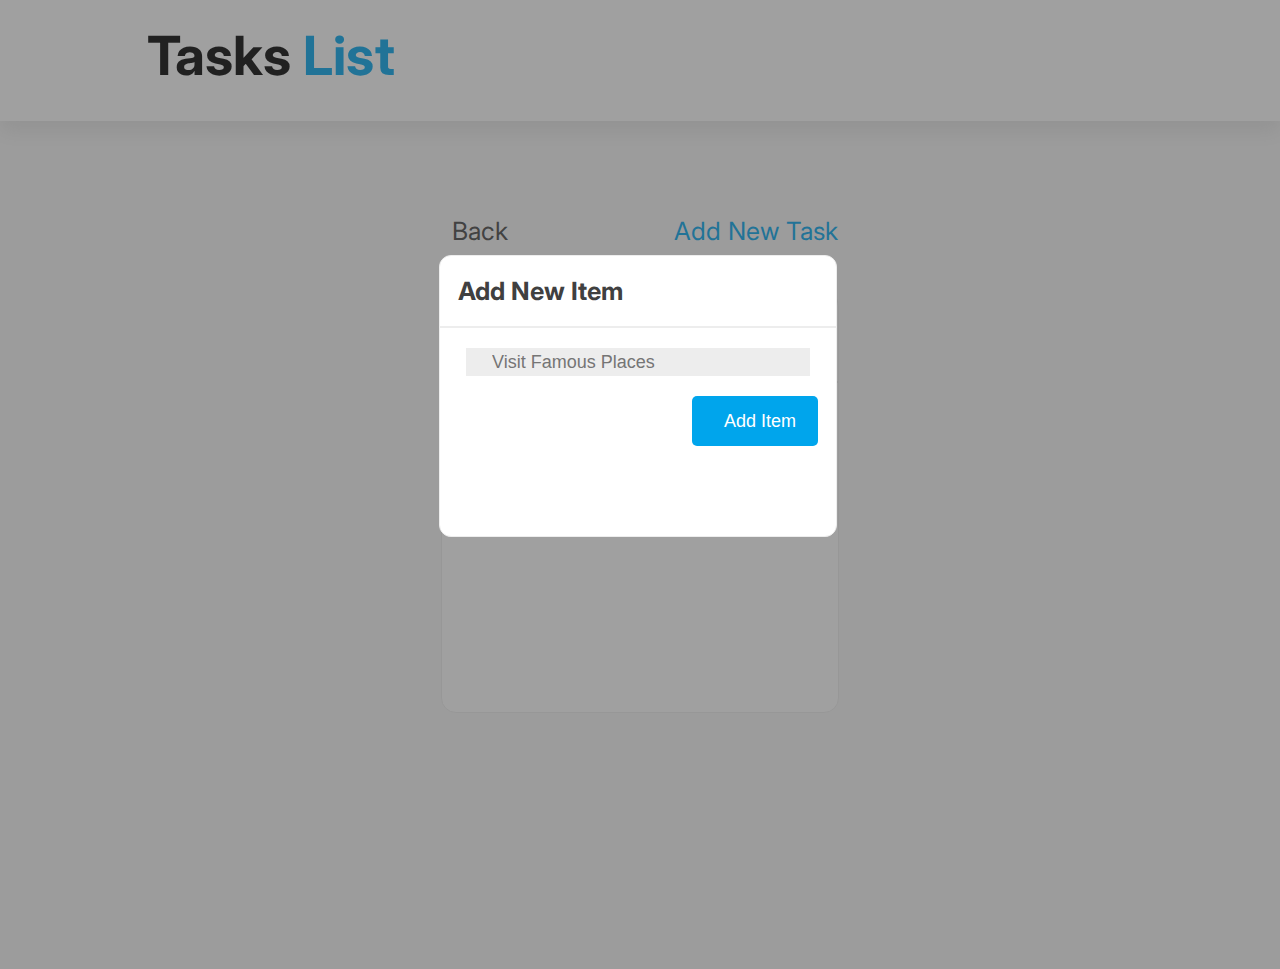
==== index4.html @ aead797a "TODO APP PROJECT WEB" ====
<!DOCTYPE html>
<html lang="en">

<head>
   <meta charset="UTF-8">
   <meta http-equiv="X-UA-Compatible" content="IE=edge">
   <meta name="viewport" content="width=device-width, initial-scale=1.0">
   <link rel="stylesheet" href="https://cdnjs.cloudflare.com/ajax/libs/font-awesome/6.4.0/css/all.min.css"
      integrity="sha512-iecdLmaskl7CVkqkXNQ/ZH/XLlvWZOJyj7Yy7tcenmpD1ypASozpmT/E0iPtmFIB46ZmdtAc9eNBvH0H/ZpiBw=="
      crossorigin="anonymous" referrerpolicy="no-referrer" />
   <link rel="preconnect" href="https://fonts.googleapis.com">
   <link rel="preconnect" href="https://fonts.gstatic.com" crossorigin>
   <link href="https://fonts.googleapis.com/css2?family=Inter&display=swap" rel="stylesheet">
   <link rel="stylesheet" href="style.css">
   <title>Todo App UI Web</title>
</head>

<body>

   <div class="head">
      <h1 class="title">Tasks <span class="title1">List</span></h1>
   </div>
   
   <div class="second2">
      <div class="new-task">
         <a href="./index.html">
            <div><i class="fa-solid fa-circle-arrow-left left-arrow"></i></div>
         </a>
         <div class="mob-font">Back</div>
      </div>
   
      <div class="new-task">
         <div><i class="fa-solid fa-circle-plus icon mob-icon"></i></div>
         <div class="mob-font"><a href="./index4.html">Add New Task</a></div>
      </div>
   </div>
   

   <div class="box1 box">
      <form>
         <h3>Trip to Paris</h3>
         <hr>
   
         <div class="tick">
            <input type="checkbox" name="Church" id="church" checked><label for="church" class="strike">Visit
               Church</label>
         </div>
   
         <div class="tick">
            <input type="checkbox" name="Shopping" id="shopping"><label for="shopping">Shopping</label>
         </div>
   
      </form>
   </div>

   <div class="blur-container">

   </div>

   <div class="ghost">
      <div class="task2 box1">
         <form>
            <h2 class="task3">Add New Item <i class="fa-solid fa-xmark x-mark"></i></h2>
            <hr>
            <input type="text" name="task" id="task" placeholder="Visit Famous Places">
            <div class="go">
               <button><i class="fa-solid fa-plus plus"></i> Add Item</button>
            </div>
         </form>
      </div>
   </div>

</body>

</html>
---- style.css ----
* {
   margin: 0px;
   padding: 0px;
}

body {
   background-color: #F7F7F7;
   font-family: 'Inter', sans-serif;
}

.head {
   height: 75px;
   background-color: white;
   font-size: 27px;
   padding: 23px 0px;
   box-shadow: 0px 10px 20px #7B7B7B29;
}

/* position styles to move the heading */
.title {
   width: 77%;
   margin: auto;
}

/* color for "List" title */
.title1 {
   color: #00A5EC;
}

/* styles for "add new task" box */

/* second box which contain "plus" and "Add new task" */
.second {
   width: 77%;
   margin: auto;
   margin-top: 40px;
   display: flex;
   justify-content: flex-end;
}

.new-task {
   display: flex;
   justify-content: center;
   align-items: center;
   font-size: 25px;
   color: #424242;
   text-decoration: none;
}

/* icon styles */
.icon {
   color: #00A5EC;
   font-size: 50px;
   margin-right: 15px;
}

/* third part of the first-page styles */

.task-box {
   margin: auto;
   margin-top: 50px;
   width: 77%;
   display: flex;
   justify-content: space-evenly;
   align-items: center;
   flex-wrap: wrap;
   gap: 20px;
}

.box {
   border: 1px solid #EDEDED;
   border-radius: 15px;
   background-color: white;
   width: 32%;
   height: 420px;
   font-size: 20px;
   color: #424242;
}

.box:hover {
   box-shadow: 0px 0px 20px #67676729;
}

.box6 {
   width: 470px;
   height: 420px;
}

.box h3 {
   box-sizing: border-box;
   padding: 30px 30px;
   color: #00A5EC;
   text-decoration: none;
}

a {
   text-decoration: none;
   color: #00A5EC;
}

.strike {
   text-decoration: line-through;
   text-decoration-color: #C2C2C2;
   color: #C2C2C2;
}

hr {
   border: 1px solid #EDEDED;
}

.tick {
   display: flex;
   justify-content: flex-start;
   align-items: center;
}

input {
   box-sizing: border-box;
   margin: 20px;
   margin-left: 35px;
   width: 30px;
   height: 30px;
   color: #EDEDED;
}

/* index2.html styles */

.blur-container {
   position: absolute;
   top: 0px;
   width: 100%;
   height: 969px;
   background-color: #424242;
   opacity: 0.5;
}

.ghost {
   width: 99.7%;
   position: absolute;
   top: 25%;
}

/* box styles */
.task2 {
   border: 1px solid #EDEDED;
   border-radius: 12px;
   background-color: white;
   width: 33%;
   height: 280px;
   margin: auto;
}

.task3 {
   box-sizing: border-box;
   width: 91%;
   height: 70px;
   margin: auto;
   display: flex;
   justify-content: space-between;
   align-items: center;
}

.task2 input {
   display: block;
   width: 87%;
   margin: auto;
   margin-top: 20px;
   margin-bottom: 20px;
   height: 28px;
   border: 1px solid #EDEDED;
   background-color: #EDEDED;
   color: black;
   padding: 5px;
   padding-left: 25px;
   font-size: 18px;
}

.go {
   width: 91%;
   margin: auto;
   display: flex;
   justify-content: flex-end;
}

.task2 button {
   width: 35%;
   height: 50px;
   font-size: 18px;
   color: white;
   background-color: #00A5EC;
   border: none;
   border-radius: 5px;
}

.task2 h2 {
   color: #404040;
   font-size: 25px;
}

.x-mark {
   color: #858585;
   font-size: 30px;
}

.plus {
   margin-right: 10px;
} 


/* index3.html styles */

.second2 {
   width: 31%;
   margin: auto;
   margin-top: 80px;
   display: flex;
   justify-content: space-between;
}

.left-arrow {
   font-size: 40px;
   padding-right: 10px;
   color: #424242;
}

.box1 {
   width: 31%;
   margin: auto;
   margin-top: 30px;
}

.box1 h3 {
   text-align: center;
}
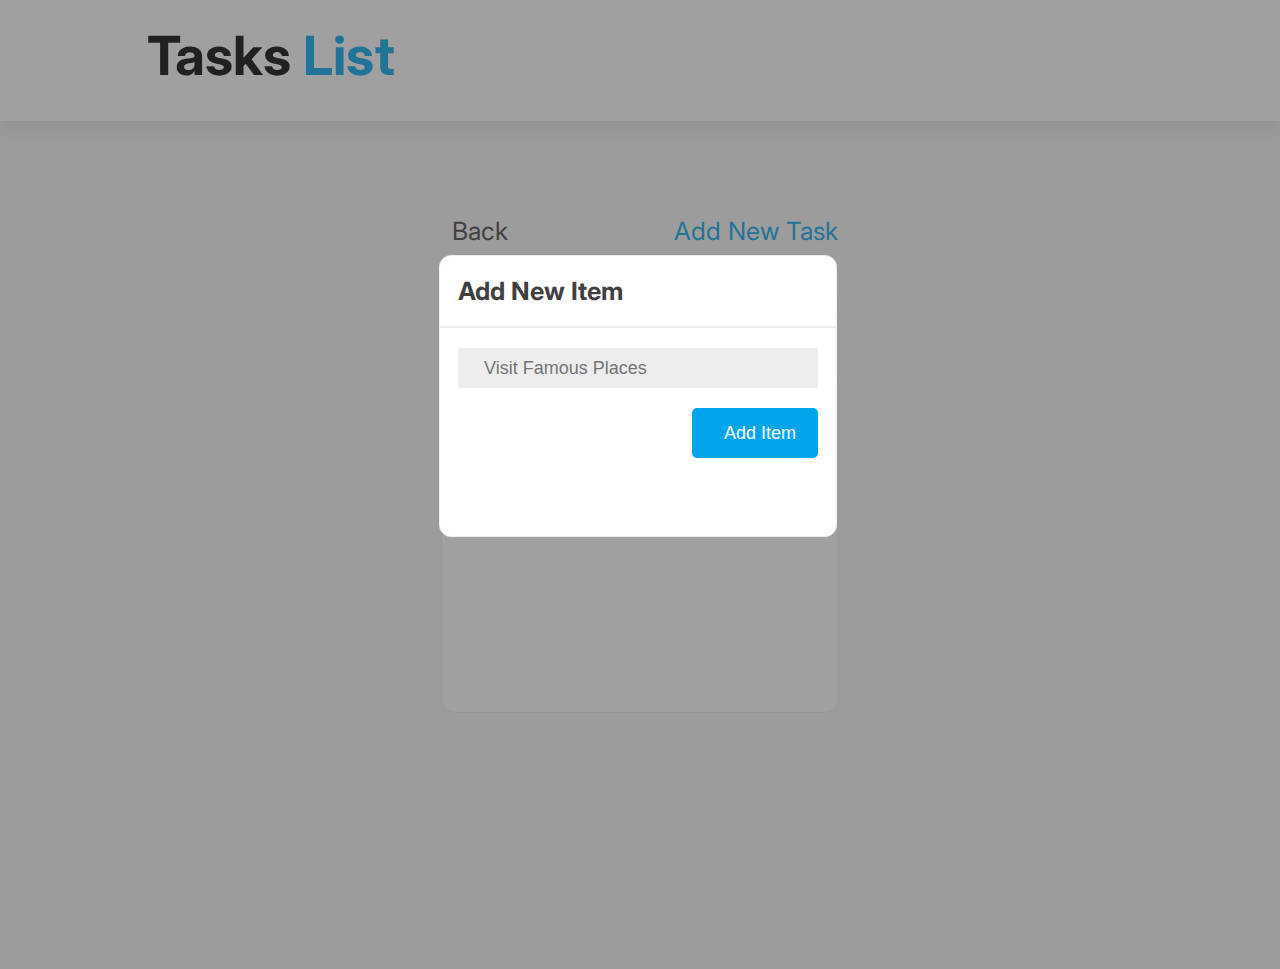
==== commit 810d3ba8: "TODO APP PROJECT MOBILE" ====
--- a/index4.html
+++ b/index4.html
@@ -60,7 +60,7 @@
    <div class="ghost">
       <div class="task2 box1">
          <form>
-            <h2 class="task3">Add New Item <i class="fa-solid fa-xmark x-mark"></i></h2>
+            <h2 class="task3">Add New Item <a href="./index3.html"><i class="fa-solid fa-xmark x-mark"></i></a></h2>
             <hr>
             <input type="text" name="task" id="task" placeholder="Visit Famous Places">
             <div class="go">
--- a/style.css
+++ b/style.css
@@ -162,11 +162,11 @@
 
 .task2 input {
    display: block;
-   width: 87%;
+   width: 91%;
    margin: auto;
    margin-top: 20px;
    margin-bottom: 20px;
-   height: 28px;
+   height: 40px;
    border: 1px solid #EDEDED;
    background-color: #EDEDED;
    color: black;
